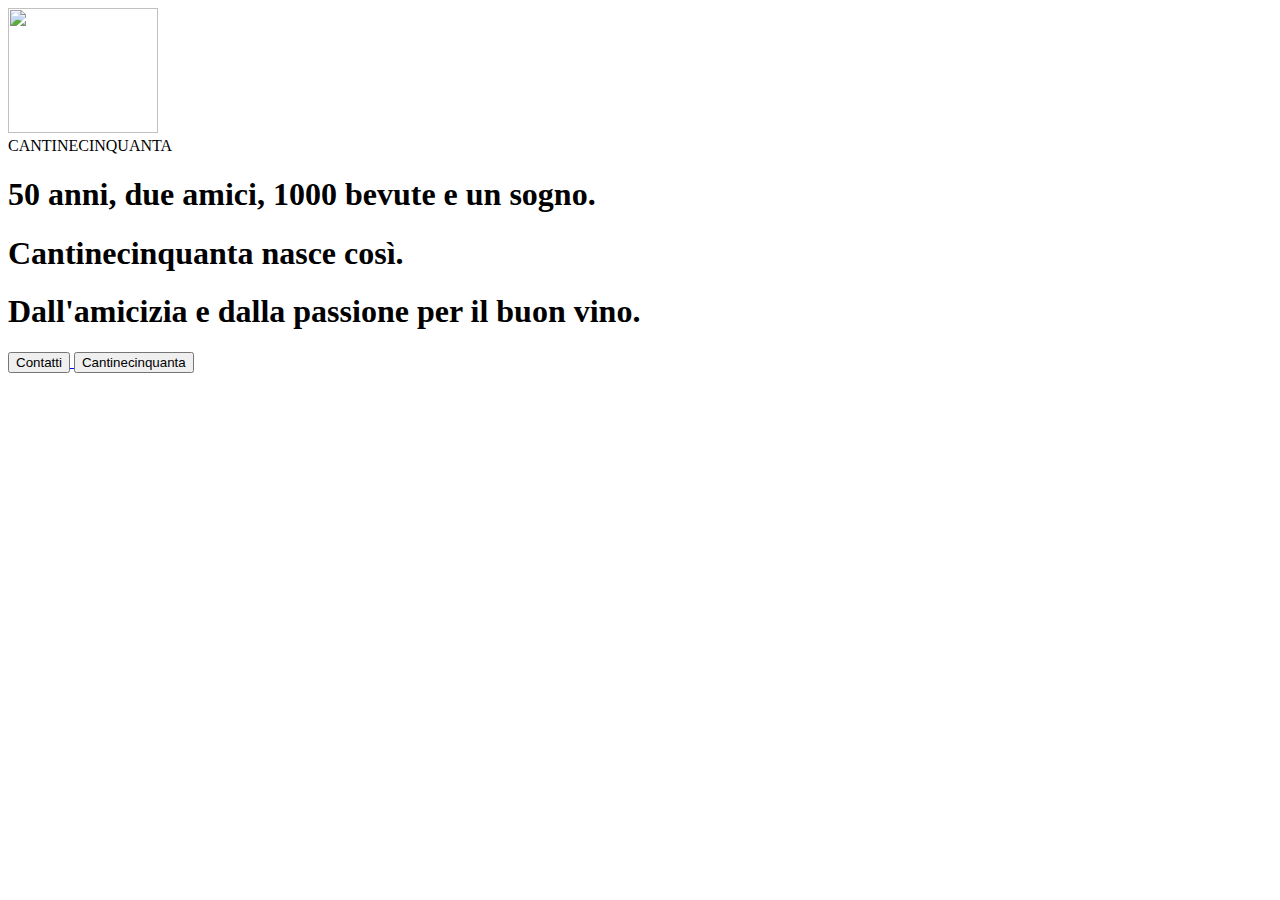
==== index.html @ a2e45a80 "First Rep" ====
<!DOCTYPE html>
<html>
<head>
	<title>Home</title>

	<link rel="stylesheet" type="text/css" href="Home.css">

	<img src="C5025.jpg" width="150px" height="125px" class="logo">

</head>
<body>
	
	<header>CANTINECINQUANTA</header>
	
	<div class="typewriter">
		<h1>50 anni, due amici, 1000 bevute e un sogno.</h1>
		<h1 class="typewriter2">Cantinecinquanta nasce così.</h1>
		<h1 class="typewriter3">Dall'amicizia e dalla passione per il buon vino.</h1>
	</div>

	<a href="contatti.html">
		<button class="btn contatti">Contatti</button>
	</a>

	<a href="cantinecinquanta.html">
		<button class="btn2 inostrivini">Cantinecinquanta</button>
	</a>

</body>
</html>
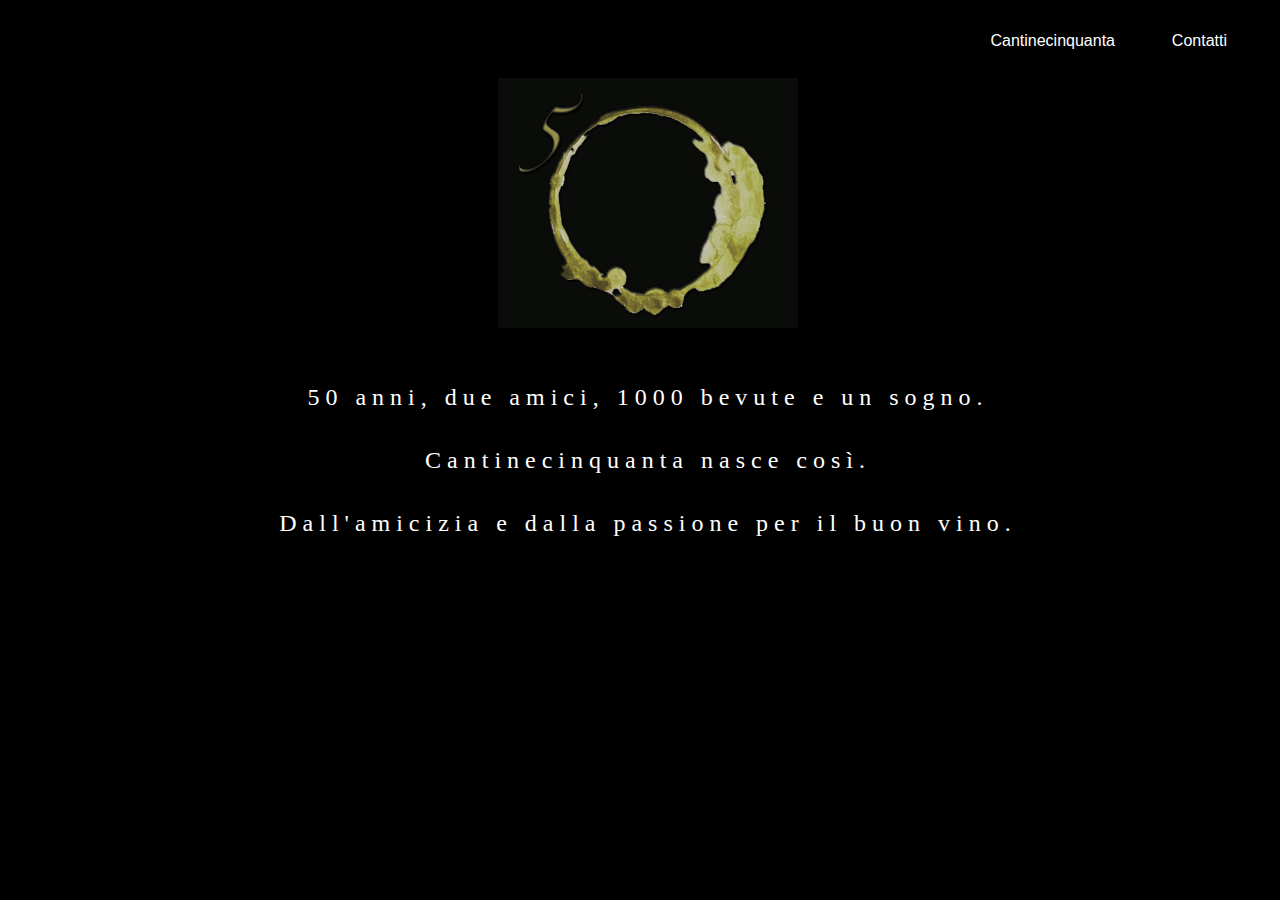
==== commit 50a0069d: "Migliorate grafice, Cambiae scritte, Eliminate scritte." ====
--- a/index.html
+++ b/index.html
@@ -5,17 +5,15 @@
 
 	<link rel="stylesheet" type="text/css" href="Home.css">
 
-	<img src="C5025.jpg" width="150px" height="125px" class="logo">
+	<img src="C5025.jpg" width="300px" height="250px" class="logo">
 
 </head>
 <body>
 	
-	<header>CANTINECINQUANTA</header>
-	
 	<div class="typewriter">
-		<h1>50 anni, due amici, 1000 bevute e un sogno.</h1>
-		<h1 class="typewriter2">Cantinecinquanta nasce così.</h1>
-		<h1 class="typewriter3">Dall'amicizia e dalla passione per il buon vino.</h1>
+		<h1 style="font-weight: 1">50 anni, due amici, 1000 bevute e un sogno.</h1>
+		<h1 class="typewriter2" style="font-weight: 1">Cantinecinquanta nasce così.</h1>
+		<h1 class="typewriter3" style="font-weight: 1">Dall'amicizia e dalla passione per il buon vino.</h1>
 	</div>
 
 	<a href="contatti.html">
--- a/Home.css
+++ b/Home.css
@@ -0,0 +1,91 @@
+body{  
+  background-color: black;
+  background-repeat: no-repeat;
+  background-size: cover;
+  width: 100%;
+  height: auto;
+}
+
+.logo{
+  display: block;
+  margin-left: auto;
+  margin-right: auto;
+  margin-top: auto;
+  padding-top: 70px;
+
+}
+
+/* This (btn.) is about the button (contatti)*/
+.btn {
+  position: absolute;
+  top: 18px;
+  right: 25px;
+  font-size: 18px;
+  border: none;
+  background-color: inherit;
+  padding: 14px 28px;
+  font-size: 16px;
+  cursor: pointer;
+  display: inline-block;
+}
+.btn:hover {background: rgba(255,215,0,0.5)}
+
+.contatti {color: white;}
+
+/* This (btn2.) is about the button (I nostri vini)*/
+.btn2 {
+  position: absolute;
+  top: 18px;
+  right: 130px;
+  font-size: 18px;
+  border: none;
+  background-color: inherit;
+  padding: 14px 35px;
+  font-size: 16px;
+  cursor: pointer;
+  display: inline-block;
+}
+
+.btn2:hover {background: rgba(255,215,0,0.5);}
+
+.inostrivini {color: white;}
+
+
+header{
+  text-align: center;
+  position: absolute;
+  top: 200px;
+  bottom: auto;
+  right: 20px;
+  left: 20px;
+  font-size: 60px;
+  font-family: Calibri;
+  color: rgb(255,215,0);
+}
+
+
+
+
+/* All above is about the central text */
+.typewriter {
+  font-family: Times New Roman; /* Web-safe typewriter-like font */
+  font-size: 12px;
+  overflow: hidden; /* Ensures the content is not revealed until the animation */
+  white-space: nowrap; /* Keeps the content on a single line */
+  margin: 0 auto; /* Gives that scrolling effect as the typing happens */
+  letter-spacing: .5em; /* Adjust as needed */
+  animation: typing 8s steps(200, end), blinking-cursor .10s step-end infinite;
+  text-align: center;
+  color: white;
+  padding-top: 20px;
+}
+h1 {
+  padding-top: 20px
+}
+
+/* The typing effect */
+@keyframes typing {
+  from { width: 0% }
+  to { width: 100% }
+}
+
